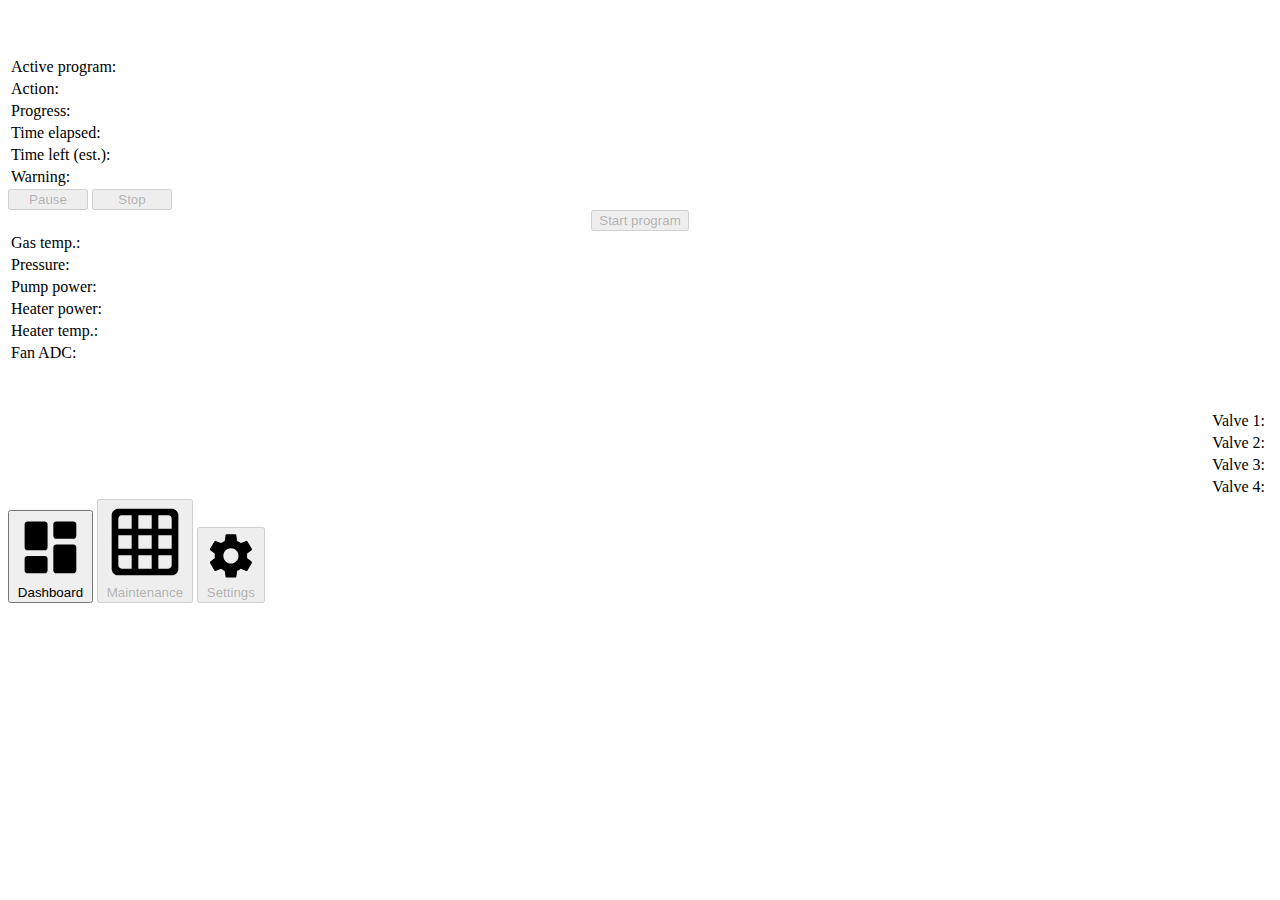
==== merlin400-system/wwwroot/index.html @ 815cbb8b "Changed directory struture for web files (html app)" ====
<!DOCTYPE html>
<html>
    <head>
      <title>Merlin400</title>  
      <meta name="viewport" content="width=device-width"/>
      <link rel="stylesheet" type="text/css" href="/content/drizzle-styles.css">
      <script src="/content/merlin400-api.js"></script>

      <script>              
        async function serverApi_reset() {
          try {
            const statusData = await AppContext.ApiClient.postJson('/api/reset');        
            updateUIWithDataFromServer(statusData);
          } catch (error) {
            alert(error);
          }
        }

        async function serverApi_pause() {
          try {
            const statusData = await AppContext.ApiClient.postJson('/api/pause');        
            updateUIWithDataFromServer(statusData);
          } catch (error) {
            alert(error);
          }
        }

        async function serverApi_startSelectedProgram() {
          try {
            const statusData = await AppContext.ApiClient.postJson('/api/start/' + AppContext.selectedProgram.id);        
            updateUIWithDataFromServer(statusData);
          } catch (error) {
            alert(error);
          }       
        }
        
        function updateUIWithDataFromServer(data) {          
          document.querySelector('#divError').innerHTML=data.activeProgram.errorMessage;
          document.querySelector('#divError').style.visibility=data.activeProgram.errorMessage ? 'visible' : 'collapse';
          document.querySelector('#tableActiveProgram').style.visibility=data.activeProgram.errorMessage ? 'collapse' : 'visible';

          document.querySelector('#btnStart').disabled=data.machineState!="idle";
          document.querySelector('#btnPause').disabled=data.machineState!="running";
          document.querySelector('#btnStop').disabled=data.machineState!="running" && data.machineState!="error" && data.machineState!="pause";

          document.querySelector('#divStatus').innerHTML= 
            (data.machineState ? data.machineState[0].toUpperCase() + data.machineState.slice(1) : n/a) + "<br/>" +
            data.currentStatus + "<br/>" + data.timestamp;

          updateUI_setDeviceInfo(data.deviceInfo);
          updateUI_setHardwareStatus(data.hardwareMonitor);        
          updateUI_setActiveProgram(data.activeProgram);        
        }

        function updateUI_setDeviceInfo(deviceInfo) {
          const infoText=`ID: ${deviceInfo.machine_id}, FW: ${deviceInfo.firmwareVersion}<br/>Run ${deviceInfo.runMinutesSince} minutes since ${deviceInfo.sinceDate}`;
          document.querySelector('#divDevice').innerHTML=infoText;  
        }
        
        function updateUI_setHardwareStatus(hardwareStatus) {        
          document.querySelector('#tdGasTemperature').innerHTML=hardwareStatus.gas_temp?.toFixed(1) + ' °C';
          document.querySelector('#tdPressure').innerHTML=hardwareStatus.pressure?.toFixed(1) + ' mbar';
          document.querySelector('#tdPumpPower').innerHTML=parseInt(hardwareStatus.pump_power) + ' %';
          document.querySelector('#tdHeaterPower').innerHTML=parseInt(hardwareStatus.bottom_heater_power) + ' %';
          document.querySelector('#tdHeaterTemperature').innerHTML=hardwareStatus.bottom_heater_temperature?.toFixed(1) + ' °C';
          document.querySelector('#tdFanADCValue').innerHTML=hardwareStatus.fan_adc_value?.toFixed(2);
          document.querySelector('#tdValve1').innerHTML=(hardwareStatus.valve1==0 ? 'Open' : 'Closed') + ' (' + hardwareStatus.valve1 + ')';
          document.querySelector('#tdValve2').innerHTML=(hardwareStatus.valve2==0 ? 'Open' : 'Closed') + ' (' + hardwareStatus.valve2 + ')';
          document.querySelector('#tdValve3').innerHTML=(hardwareStatus.valve3==0 ? 'Open' : 'Closed') + ' (' + hardwareStatus.valve3 + ')';
          document.querySelector('#tdValve4').innerHTML=(hardwareStatus.valve4==0 ? 'Open' : 'Closed') + ' (' + hardwareStatus.valve4 + ')';
        }

        function updateUI_setActiveProgram(activeProgram) {       
          document.querySelector('#tdActiveProgram').innerHTML=activeProgram.programId;
          document.querySelector('#tdActiveProgram_currentAction').innerHTML=activeProgram.currentAction || '-';
          document.querySelector('#tdActiveProgram_progress').innerHTML=activeProgram.progress || '-';
          document.querySelector('#tdActiveProgram_timeElapsed').innerHTML=activeProgram.timeElapsed?.toFixed(2) || '-';
          document.querySelector('#tdActiveProgram_estimatedTimeLeft').innerHTML=activeProgram.estimatedTimeLeft || '-';
        }

        function selectProgram(programId) {
          const programIndex=programId-1;
          AppContext.selectedProgram=AppContext.Programs[programIndex];

          document.querySelector('#divSelectedProgram').innerHTML=
            `<h4>${AppContext.selectedProgram.id}. ${AppContext.selectedProgram.name}</h4>
             <p class="info-text-small">${AppContext.selectedProgram.description}</p>`;          

          const programButtons = document.querySelectorAll('#divPrograms button');
          for(let i=0;i<programButtons.length;i++)
          {
            programButtons[i].classList.remove("active");
            if(i==programIndex) {
              programButtons[i].classList.add("active");              
            }
          }
        }
      </script>      
  </head>  
    <body>  
      <div id="content-wrapper" class="card">
        <div id="top-bar" class="card info-text-small">
          
          <div class="top-bar-left">
            <div id="divStatus"></div>
          </div>
  
          <div class="top-bar-right">
            <img src="[data-uri]" 
                 alt="Drizzle">  
            <div id="divDevice" ></div>
          </div>
        </div>
  
        <div id="divMainContent" class="flex-column gap-8">

          <div id="divActiveProgram" class="card info-text">
            <div class="flex-item-fill">
              <div id="divError"></div>
              <table id="tableActiveProgram">
                <tr><td>Active program:</td><td id="tdActiveProgram"></td></tr>
                <tr><td>Action:</td><td id="tdActiveProgram_currentAction"></td></tr>
                <tr><td>Progress:</td><td id="tdActiveProgram_progress"></td></tr>
                <tr><td>Time elapsed:</td><td id="tdActiveProgram_timeElapsed"></td></tr>
                <tr><td>Time left (est.):</td><td id="tdActiveProgram_estimatedTimeLeft"></td></tr>
                <tr><td>Warning:</td><td id="tdActiveProgram_warning"></td></tr>
              </table>
            </div>
            <div class="flex-row gap-8" style="justify-content: end;" >
              <button id="btnPause" onclick="serverApi_pause()" style="width: 80px;" disabled>Pause</button>
              <button  id="btnStop" onclick="serverApi_reset()" style="width: 80px;" disabled=>Stop</button>
            </div>
          </div>

          <div id="divDashboard" class="flex-row gap-8 card">
            <div id="divPrograms">
            </div>          
            
            <div id="divControlPanel" >
              <div id="divSelectedProgram" ></div>
              <div style="text-align: center;" >
                <button  id="btnStart" onclick="serverApi_startSelectedProgram()" disabled>Start program</button>
              </div>              
            </div>  
          </div>
          <div id="divHardware" class="card info-text-small flex-row">
            <table >
              <tr><td>Gas temp.:</td><td id="tdGasTemperature"></td></tr>
              <tr><td>Pressure:</td><td id="tdPressure"></td></tr>
              <tr><td>Pump power:</td><td id="tdPumpPower"></td></tr>
              <tr><td>Heater power:</td><td id="tdHeaterPower"></td></tr>
              <tr><td>Heater temp.:</td><td id="tdHeaterTemperature"></td></tr>
              <tr><td>Fan ADC:</td><td id="tdFanADCValue"></td></tr>
            </table>
            <table style="margin-left:auto" >
              <tr><td>&nbsp;</td><td></td></tr>
              <tr><td>&nbsp;</td><td></td></tr>
              <tr><td>Valve 1:</td><td id="tdValve1"></td></tr>
              <tr><td>Valve 2:</td><td id="tdValve2"></td></tr>
              <tr><td>Valve 3:</td><td id="tdValve3"></td></tr>
              <tr><td>Valve 4:</td><td id="tdValve4"></td></tr>
            </table>
          </div>          

        </div><!--divMainContent-->
  
        <div id="bottom-bar" class="gap-8 info-text">
          <button class="actionbar-button" tabindex="0" type="button">
            <svg focusable="false" viewBox="0 0 24 24" aria-hidden="true" ><path d="M4 13h6c.55 0 1-.45 1-1V4c0-.55-.45-1-1-1H4c-.55 0-1 .45-1 1v8c0 .55.45 1 1 1zm0 8h6c.55 0 1-.45 1-1v-4c0-.55-.45-1-1-1H4c-.55 0-1 .45-1 1v4c0 .55.45 1 1 1zm10 0h6c.55 0 1-.45 1-1v-8c0-.55-.45-1-1-1h-6c-.55 0-1 .45-1 1v8c0 .55.45 1 1 1zM13 4v4c0 .55.45 1 1 1h6c.55 0 1-.45 1-1V4c0-.55-.45-1-1-1h-6c-.55 0-1 .45-1 1z"></path></svg>
            <span>Dashboard</span>
          </button>
  
          <button disabled class="actionbar-button" tabindex="0" type="button">
            <svg focusable="false" viewBox="0 0 24 24" aria-hidden="true"><path d="M20 2H4c-1.1 0-2 .9-2 2v16c0 1.1.9 2 2 2h16c1.1 0 2-.9 2-2V4c0-1.1-.9-2-2-2zM8 20H5c-.55 0-1-.45-1-1v-3h4v4zm0-6H4v-4h4v4zm0-6H4V5c0-.55.45-1 1-1h3v4zm6 12h-4v-4h4v4zm0-6h-4v-4h4v4zm0-6h-4V4h4v4zm5 12h-3v-4h4v3c0 .55-.45 1-1 1zm1-6h-4v-4h4v4zm0-6h-4V4h3c.55 0 1 .45 1 1v3z"></path></svg>
            <span>Maintenance</span>
          </button>
  
          <button disabled class="actionbar-button" tabindex="0" type="button">
            <svg focusable="false" viewBox="0 0 24 24" aria-hidden="true"><path d="M19.43 12.98c.04-.32.07-.64.07-.98s-.03-.66-.07-.98l2.11-1.65c.19-.15.24-.42.12-.64l-2-3.46c-.12-.22-.39-.3-.61-.22l-2.49 1c-.52-.4-1.08-.73-1.69-.98l-.38-2.65C14.46 2.18 14.25 2 14 2h-4c-.25 0-.46.18-.49.42l-.38 2.65c-.61.25-1.17.59-1.69.98l-2.49-1c-.23-.09-.49 0-.61.22l-2 3.46c-.13.22-.07.49.12.64l2.11 1.65c-.04.32-.07.65-.07.98s.03.66.07.98l-2.11 1.65c-.19.15-.24.42-.12.64l2 3.46c.12.22.39.3.61.22l2.49-1c.52.4 1.08.73 1.69.98l.38 2.65c.03.24.24.42.49.42h4c.25 0 .46-.18.49-.42l.38-2.65c.61-.25 1.17-.59 1.69-.98l2.49 1c.23.09.49 0 .61-.22l2-3.46c.12-.22.07-.49-.12-.64l-2.11-1.65zM12 15.5c-1.93 0-3.5-1.57-3.5-3.5s1.57-3.5 3.5-3.5 3.5 1.57 3.5 3.5-1.57 3.5-3.5 3.5z"></path></svg>
            <span>Settings</span>
          </button>
        </div>
  
      </div>    
    </body>
  </html>
  
  <script>
  (function initUi() {
    const container = document.querySelector('#divPrograms');
    for(const prog of AppContext.Programs) {
      const buttonString = `<button class="program" onclick="selectProgram(${prog.id})">${prog.id}. ${prog.name}</button>`;
      const buttonFragment = document.createRange().createContextualFragment(buttonString);
      container.appendChild(buttonFragment);
    }
    selectProgram(1);
  })();
  
  (async function loop() {
    try {
      const statusData = await AppContext.ApiClient.getJson('/api/status');
      updateUIWithDataFromServer(statusData);        
    } catch (error) {
      alert(error);
    }
    setTimeout(() =>loop(), 5000);
  })();

  </script>
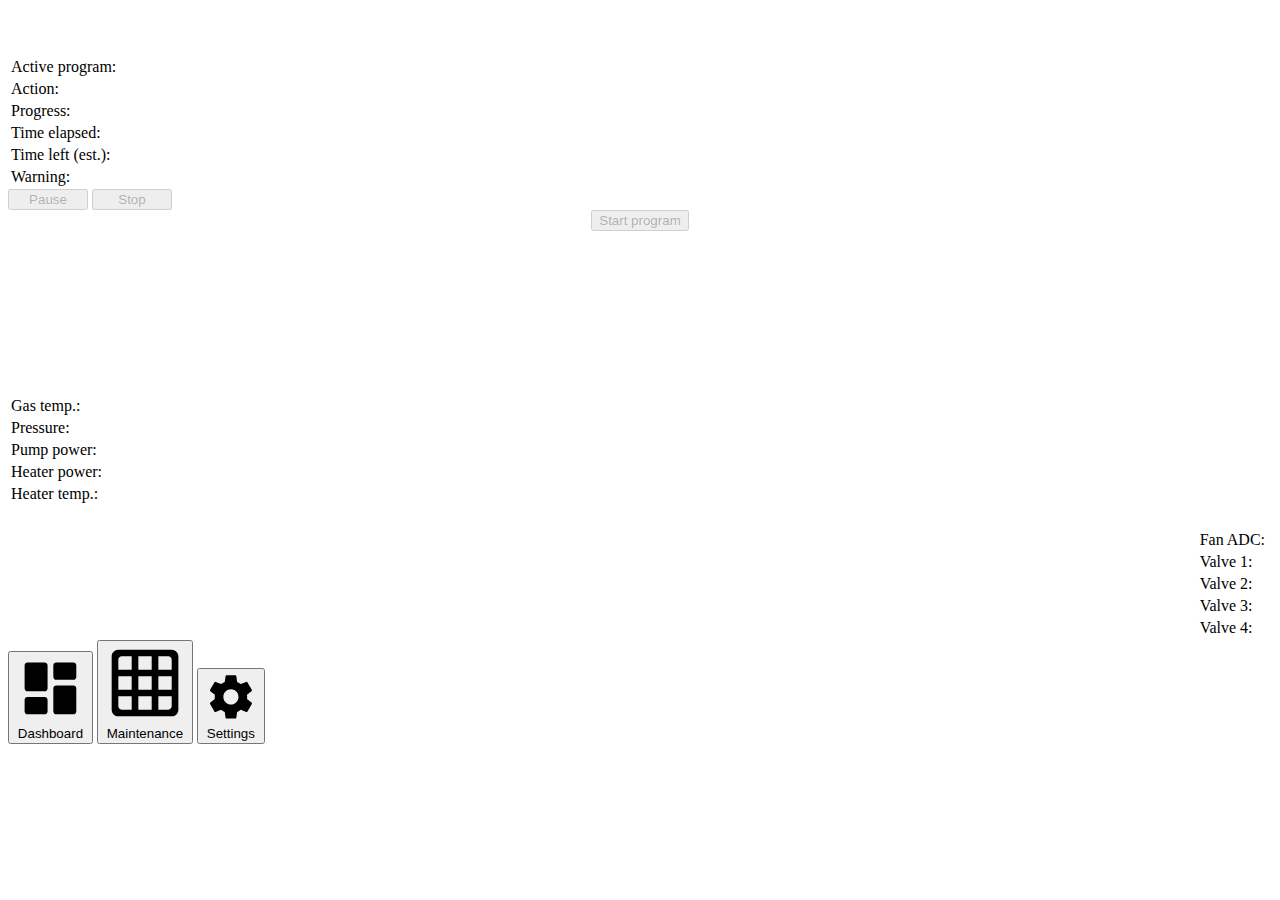
==== commit f4d4e898: "Maintenance tab: buttons for viewing log and opening valved" ====
--- a/merlin400-system/wwwroot/index.html
+++ b/merlin400-system/wwwroot/index.html
@@ -6,25 +6,19 @@
       <link rel="stylesheet" type="text/css" href="/content/drizzle-styles.css">
       <script src="/content/merlin400-api.js"></script>
 
-      <script>              
-        async function serverApi_reset() {
+      <script>
+        const $q=(arg)=>document.querySelector(arg);
+        const $qall=(arg)=>document.querySelectorAll(arg);
+
+      async function serverApi_post(url) {
           try {
-            const statusData = await AppContext.ApiClient.postJson('/api/reset');        
+            const statusData = await AppContext.ApiClient.postJson(url);        
             updateUIWithDataFromServer(statusData);
           } catch (error) {
             alert(error);
           }
         }
-
-        async function serverApi_pause() {
-          try {
-            const statusData = await AppContext.ApiClient.postJson('/api/pause');        
-            updateUIWithDataFromServer(statusData);
-          } catch (error) {
-            alert(error);
-          }
-        }
-
+        
         async function serverApi_startSelectedProgram() {
           try {
             const statusData = await AppContext.ApiClient.postJson('/api/start/' + AppContext.selectedProgram.id);        
@@ -35,17 +29,17 @@
         }
         
         function updateUIWithDataFromServer(data) {          
-          document.querySelector('#divError').innerHTML=data.activeProgram.errorMessage;
-          document.querySelector('#divError').style.visibility=data.activeProgram.errorMessage ? 'visible' : 'collapse';
-          document.querySelector('#tableActiveProgram').style.visibility=data.activeProgram.errorMessage ? 'collapse' : 'visible';
-
-          document.querySelector('#btnStart').disabled=data.machineState!="idle";
-          document.querySelector('#btnPause').disabled=data.machineState!="running";
-          document.querySelector('#btnStop').disabled=data.machineState!="running" && data.machineState!="error" && data.machineState!="pause";
-
-          document.querySelector('#divStatus').innerHTML= 
+          $q('#divError').innerHTML=data.activeProgram.errorMessage;
+          $q('#divError').style.visibility=data.activeProgram.errorMessage ? 'visible' : 'collapse';
+          $q('#tableActiveProgram').style.visibility=data.activeProgram.errorMessage ? 'collapse' : 'visible';
+
+          $q('#btnStart').disabled=data.machineState!="idle";
+          $q('#btnPause').disabled=data.machineState!="running";
+          $q('#btnStop').disabled=data.machineState!="running" && data.machineState!="error" && data.machineState!="pause";
+
+          $q('#divStatus').innerHTML= 
             (data.machineState ? data.machineState[0].toUpperCase() + data.machineState.slice(1) : n/a) + "<br/>" +
-            data.currentStatus + "<br/>" + data.timestamp;
+            data.currentStatus + "<br/>" + "Timestamp: " + data.timestamp;
 
           updateUI_setDeviceInfo(data.deviceInfo);
           updateUI_setHardwareStatus(data.hardwareMonitor);        
@@ -53,40 +47,43 @@
         }
 
         function updateUI_setDeviceInfo(deviceInfo) {
-          const infoText=`ID: ${deviceInfo.machine_id}, FW: ${deviceInfo.firmwareVersion}<br/>Run ${deviceInfo.runMinutesSince} minutes since ${deviceInfo.sinceDate}`;
-          document.querySelector('#divDevice').innerHTML=infoText;  
+          if(deviceInfo.machine_id?.startsWith("000000")) {
+            deviceInfo.machine_id=deviceInfo.machine_id.replace("000000","");
+          }          
+          $q('#divDevice').innerHTML=
+            `ID: ${deviceInfo.machine_id}, FW: ${deviceInfo.firmwareVersion}<br/>Run ${deviceInfo.runMinutesSince} minutes since ${deviceInfo.sinceDate}`;
         }
         
         function updateUI_setHardwareStatus(hardwareStatus) {        
-          document.querySelector('#tdGasTemperature').innerHTML=hardwareStatus.gas_temp?.toFixed(1) + ' °C';
-          document.querySelector('#tdPressure').innerHTML=hardwareStatus.pressure?.toFixed(1) + ' mbar';
-          document.querySelector('#tdPumpPower').innerHTML=parseInt(hardwareStatus.pump_power) + ' %';
-          document.querySelector('#tdHeaterPower').innerHTML=parseInt(hardwareStatus.bottom_heater_power) + ' %';
-          document.querySelector('#tdHeaterTemperature').innerHTML=hardwareStatus.bottom_heater_temperature?.toFixed(1) + ' °C';
-          document.querySelector('#tdFanADCValue').innerHTML=hardwareStatus.fan_adc_value?.toFixed(2);
-          document.querySelector('#tdValve1').innerHTML=(hardwareStatus.valve1==0 ? 'Open' : 'Closed') + ' (' + hardwareStatus.valve1 + ')';
-          document.querySelector('#tdValve2').innerHTML=(hardwareStatus.valve2==0 ? 'Open' : 'Closed') + ' (' + hardwareStatus.valve2 + ')';
-          document.querySelector('#tdValve3').innerHTML=(hardwareStatus.valve3==0 ? 'Open' : 'Closed') + ' (' + hardwareStatus.valve3 + ')';
-          document.querySelector('#tdValve4').innerHTML=(hardwareStatus.valve4==0 ? 'Open' : 'Closed') + ' (' + hardwareStatus.valve4 + ')';
+          $q('#tdGasTemperature').innerHTML=hardwareStatus.gas_temp?.toFixed(1) + ' °C';
+          $q('#tdPressure').innerHTML=hardwareStatus.pressure?.toFixed(1) + ' mbar';
+          $q('#tdPumpPower').innerHTML=parseInt(hardwareStatus.pump_power) + ' %';
+          $q('#tdHeaterPower').innerHTML=parseInt(hardwareStatus.bottom_heater_power) + ' %';
+          $q('#tdHeaterTemperature').innerHTML=hardwareStatus.bottom_heater_temperature?.toFixed(1) + ' °C';
+          $q('#tdFanADCValue').innerHTML=hardwareStatus.fan_adc_value?.toFixed(2);
+          $q('#tdValve1').innerHTML=(hardwareStatus.valve1==100 ? 'Open' : 'Closed') + ' (' + hardwareStatus.valve1 + ')';
+          $q('#tdValve2').innerHTML=(hardwareStatus.valve2==100 ? 'Open' : 'Closed') + ' (' + hardwareStatus.valve2 + ')';
+          $q('#tdValve3').innerHTML=(hardwareStatus.valve3==100 ? 'Open' : 'Closed') + ' (' + hardwareStatus.valve3 + ')';
+          $q('#tdValve4').innerHTML=(hardwareStatus.valve4==100 ? 'Open' : 'Closed') + ' (' + hardwareStatus.valve4 + ')';
         }
 
         function updateUI_setActiveProgram(activeProgram) {       
-          document.querySelector('#tdActiveProgram').innerHTML=activeProgram.programId;
-          document.querySelector('#tdActiveProgram_currentAction').innerHTML=activeProgram.currentAction || '-';
-          document.querySelector('#tdActiveProgram_progress').innerHTML=activeProgram.progress || '-';
-          document.querySelector('#tdActiveProgram_timeElapsed').innerHTML=activeProgram.timeElapsed?.toFixed(2) || '-';
-          document.querySelector('#tdActiveProgram_estimatedTimeLeft').innerHTML=activeProgram.estimatedTimeLeft || '-';
+          $q('#tdActiveProgram').innerHTML=activeProgram.programId;
+          $q('#tdActiveProgram_currentAction').innerHTML=activeProgram.currentAction || '-';
+          $q('#tdActiveProgram_progress').innerHTML=activeProgram.progress || '-';
+          $q('#tdActiveProgram_timeElapsed').innerHTML=activeProgram.timeElapsed?.toFixed(2) || '-';
+          $q('#tdActiveProgram_estimatedTimeLeft').innerHTML=activeProgram.estimatedTimeLeft || '-';
         }
 
         function selectProgram(programId) {
           const programIndex=programId-1;
           AppContext.selectedProgram=AppContext.Programs[programIndex];
 
-          document.querySelector('#divSelectedProgram').innerHTML=
+          $q('#divSelectedProgram').innerHTML=
             `<h4>${AppContext.selectedProgram.id}. ${AppContext.selectedProgram.name}</h4>
              <p class="info-text-small">${AppContext.selectedProgram.description}</p>`;          
 
-          const programButtons = document.querySelectorAll('#divPrograms button');
+          const programButtons = $qall('#divPrograms button');
           for(let i=0;i<programButtons.length;i++)
           {
             programButtons[i].classList.remove("active");
@@ -95,6 +92,24 @@
             }
           }
         }
+
+        function selectTab(tabId) {
+          switch(tabId) {
+            case 0:
+              $q('#divContent1').style.visibility='visible';
+              $q('#divContent2').style.visibility='collapse';
+              break;
+            case 1:
+              $q('#divContent1').style.visibility='collapse';
+              $q('#divContent2').style.visibility='visible';
+              break;
+            case 2:
+              $q('#divContent1').style.visibility='collapse';
+              $q('#divContent2').style.visibility='collapse';
+              break;
+            }
+        }
+
       </script>      
   </head>  
     <body>  
@@ -127,12 +142,12 @@
               </table>
             </div>
             <div class="flex-row gap-8" style="justify-content: end;" >
-              <button id="btnPause" onclick="serverApi_pause()" style="width: 80px;" disabled>Pause</button>
-              <button  id="btnStop" onclick="serverApi_reset()" style="width: 80px;" disabled=>Stop</button>
-            </div>
-          </div>
-
-          <div id="divDashboard" class="flex-row gap-8 card">
+              <button id="btnPause" onclick="serverApi_post('/api/pause')" style="width: 80px;" disabled>Pause</button>
+              <button  id="btnStop" onclick="serverApi_post('/api/reset')" style="width: 80px;" disabled=>Stop</button>
+            </div>
+          </div>
+
+          <div id="divContent1" class="flex-row gap-8 card">
             <div id="divPrograms">
             </div>          
             
@@ -143,6 +158,21 @@
               </div>              
             </div>  
           </div>
+
+          <div id="divContent2" style="visibility: collapse;" class="info-text flex-column gap-8">
+            <div id="divLogs" class="card">
+              <h4>Logfiles</h4>
+              <a  href="/logfile" target="_blank"><button>Open logfile</button></a>
+            </div>
+            <div class="card flex-column gap-8">
+              <h4>Open valves for cleaning</h4>
+              <button  id="btnCleanValve1" class="valve-button" onclick="serverApi_post('/api/cleanvalve/1')">Valve 1 - Liquid ch. to extract. ch.</button>
+              <button  id="btnCleanValve2" class="valve-button" onclick="serverApi_post('/api/cleanvalve/2')">Valve 2 - Air to extract ch.</button>
+              <button  id="btnCleanValve3" class="valve-button" onclick="serverApi_post('/api/cleanvalve/3')">Valve 3 - Extract ch. to dist. ch.</button>
+              <button  id="btnCleanValve4" class="valve-button" onclick="serverApi_post('/api/cleanvalve/4')">Valve 4 - Air to dist. ch.</button>
+            </div>
+          </div>
+
           <div id="divHardware" class="card info-text-small flex-row">
             <table >
               <tr><td>Gas temp.:</td><td id="tdGasTemperature"></td></tr>
@@ -150,11 +180,10 @@
               <tr><td>Pump power:</td><td id="tdPumpPower"></td></tr>
               <tr><td>Heater power:</td><td id="tdHeaterPower"></td></tr>
               <tr><td>Heater temp.:</td><td id="tdHeaterTemperature"></td></tr>
-              <tr><td>Fan ADC:</td><td id="tdFanADCValue"></td></tr>
             </table>
             <table style="margin-left:auto" >
               <tr><td>&nbsp;</td><td></td></tr>
-              <tr><td>&nbsp;</td><td></td></tr>
+              <tr><td>Fan ADC:</td><td id="tdFanADCValue"></td></tr>
               <tr><td>Valve 1:</td><td id="tdValve1"></td></tr>
               <tr><td>Valve 2:</td><td id="tdValve2"></td></tr>
               <tr><td>Valve 3:</td><td id="tdValve3"></td></tr>
@@ -165,17 +194,17 @@
         </div><!--divMainContent-->
   
         <div id="bottom-bar" class="gap-8 info-text">
-          <button class="actionbar-button" tabindex="0" type="button">
-            <svg focusable="false" viewBox="0 0 24 24" aria-hidden="true" ><path d="M4 13h6c.55 0 1-.45 1-1V4c0-.55-.45-1-1-1H4c-.55 0-1 .45-1 1v8c0 .55.45 1 1 1zm0 8h6c.55 0 1-.45 1-1v-4c0-.55-.45-1-1-1H4c-.55 0-1 .45-1 1v4c0 .55.45 1 1 1zm10 0h6c.55 0 1-.45 1-1v-8c0-.55-.45-1-1-1h-6c-.55 0-1 .45-1 1v8c0 .55.45 1 1 1zM13 4v4c0 .55.45 1 1 1h6c.55 0 1-.45 1-1V4c0-.55-.45-1-1-1h-6c-.55 0-1 .45-1 1z"></path></svg>
+          <button class="actionbar-button" onclick="selectTab(0)" tabindex="0" type="button">
+            <svg focusable="false" viewBox="0 0 24 24" aria-hidden="true"><path d="M4 13h6c.55 0 1-.45 1-1V4c0-.55-.45-1-1-1H4c-.55 0-1 .45-1 1v8c0 .55.45 1 1 1zm0 8h6c.55 0 1-.45 1-1v-4c0-.55-.45-1-1-1H4c-.55 0-1 .45-1 1v4c0 .55.45 1 1 1zm10 0h6c.55 0 1-.45 1-1v-8c0-.55-.45-1-1-1h-6c-.55 0-1 .45-1 1v8c0 .55.45 1 1 1zM13 4v4c0 .55.45 1 1 1h6c.55 0 1-.45 1-1V4c0-.55-.45-1-1-1h-6c-.55 0-1 .45-1 1z"></path></svg>
             <span>Dashboard</span>
           </button>
   
-          <button disabled class="actionbar-button" tabindex="0" type="button">
+          <button class="actionbar-button" onclick="selectTab(1)" tabindex="1" type="button">
             <svg focusable="false" viewBox="0 0 24 24" aria-hidden="true"><path d="M20 2H4c-1.1 0-2 .9-2 2v16c0 1.1.9 2 2 2h16c1.1 0 2-.9 2-2V4c0-1.1-.9-2-2-2zM8 20H5c-.55 0-1-.45-1-1v-3h4v4zm0-6H4v-4h4v4zm0-6H4V5c0-.55.45-1 1-1h3v4zm6 12h-4v-4h4v4zm0-6h-4v-4h4v4zm0-6h-4V4h4v4zm5 12h-3v-4h4v3c0 .55-.45 1-1 1zm1-6h-4v-4h4v4zm0-6h-4V4h3c.55 0 1 .45 1 1v3z"></path></svg>
             <span>Maintenance</span>
           </button>
   
-          <button disabled class="actionbar-button" tabindex="0" type="button">
+          <button class="actionbar-button" onclick="selectTab(2)" tabindex="2" type="button">
             <svg focusable="false" viewBox="0 0 24 24" aria-hidden="true"><path d="M19.43 12.98c.04-.32.07-.64.07-.98s-.03-.66-.07-.98l2.11-1.65c.19-.15.24-.42.12-.64l-2-3.46c-.12-.22-.39-.3-.61-.22l-2.49 1c-.52-.4-1.08-.73-1.69-.98l-.38-2.65C14.46 2.18 14.25 2 14 2h-4c-.25 0-.46.18-.49.42l-.38 2.65c-.61.25-1.17.59-1.69.98l-2.49-1c-.23-.09-.49 0-.61.22l-2 3.46c-.13.22-.07.49.12.64l2.11 1.65c-.04.32-.07.65-.07.98s.03.66.07.98l-2.11 1.65c-.19.15-.24.42-.12.64l2 3.46c.12.22.39.3.61.22l2.49-1c.52.4 1.08.73 1.69.98l.38 2.65c.03.24.24.42.49.42h4c.25 0 .46-.18.49-.42l.38-2.65c.61-.25 1.17-.59 1.69-.98l2.49 1c.23.09.49 0 .61-.22l2-3.46c.12-.22.07-.49-.12-.64l-2.11-1.65zM12 15.5c-1.93 0-3.5-1.57-3.5-3.5s1.57-3.5 3.5-3.5 3.5 1.57 3.5 3.5-1.57 3.5-3.5 3.5z"></path></svg>
             <span>Settings</span>
           </button>
@@ -187,7 +216,7 @@
   
   <script>
   (function initUi() {
-    const container = document.querySelector('#divPrograms');
+    const container = $q('#divPrograms');
     for(const prog of AppContext.Programs) {
       const buttonString = `<button class="program" onclick="selectProgram(${prog.id})">${prog.id}. ${prog.name}</button>`;
       const buttonFragment = document.createRange().createContextualFragment(buttonString);
